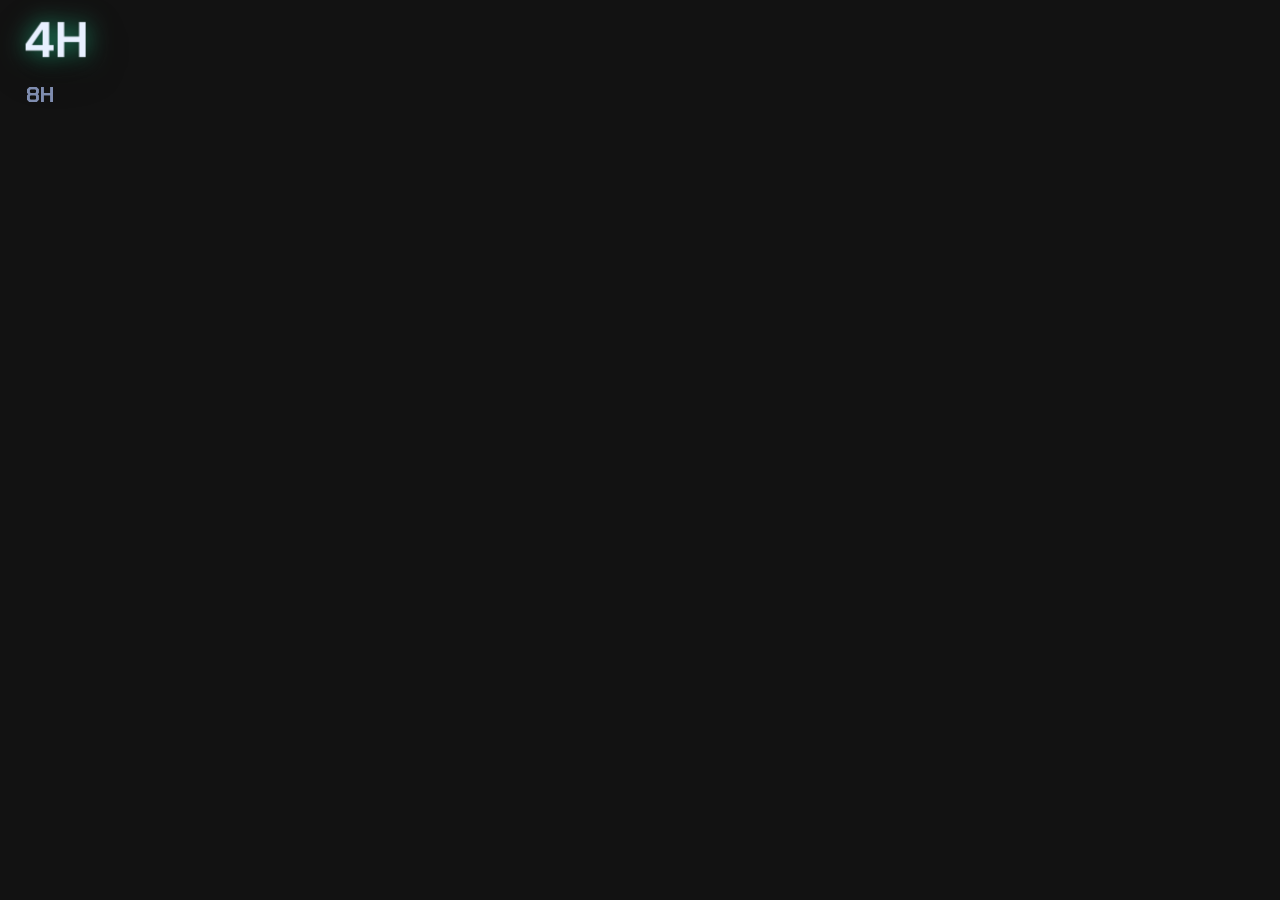
==== modules/timeframe-switch/index.html @ 6add7e1e "Add reusable 3D timeframe switch module" ====
<!doctype html>
<html lang="zh">
<head>
<meta charset="utf-8">
<meta name="viewport" content="width=device-width, initial-scale=1, viewport-fit=cover">
<title>VEGAS 周期切换</title>
<link href="https://fonts.googleapis.com/css2?family=Chakra+Petch:wght@700&display=swap" rel="stylesheet">
<link rel="stylesheet" href="./timeframe-switch.css?v=1">
</head>
<body>
<div class="tf" role="group" aria-label="周期">
  <button type="button" data-timeframe="4H" aria-pressed="true">4H</button>
  <button type="button" data-timeframe="8H" aria-pressed="false">8H</button>
</div>
<script src="./timeframe-switch.js?v=1"></script>
</body>
</html>
---- modules/timeframe-switch/timeframe-switch.css ----
:root{--ink:#e8f0ff;--mute:#7f8db0;--up:#2ee6a6;color-scheme:dark}
*{box-sizing:border-box}
html,body{width:100%;height:100%;margin:0;background:transparent;font-family:'Chakra Petch',ui-sans-serif,system-ui,sans-serif;-webkit-user-select:none;user-select:none}
.tf{position:fixed;left:calc(18px + env(safe-area-inset-left,0px));top:calc(14px + env(safe-area-inset-top,0px));display:flex;flex-direction:column;align-items:flex-start;gap:4px;perspective:700px}
.tf button{border:0;background:none;padding:2px 8px;min-height:44px;font:700 22px/1.05 'Chakra Petch',sans-serif;color:var(--mute);cursor:pointer;transform-style:preserve-3d;-webkit-tap-highlight-color:transparent;transition:font-size .35s cubic-bezier(.2,.8,.2,1),color .35s,transform .35s cubic-bezier(.2,.8,.2,1),filter .35s}
.tf button[aria-pressed="true"]{font-size:48px;color:var(--ink);transform:translateZ(24px);filter:drop-shadow(0 0 12px rgba(46,230,166,.7)) drop-shadow(0 10px 14px rgba(0,0,0,.6))}
.tf button:focus-visible{outline:2px solid var(--up);outline-offset:2px;border-radius:8px}
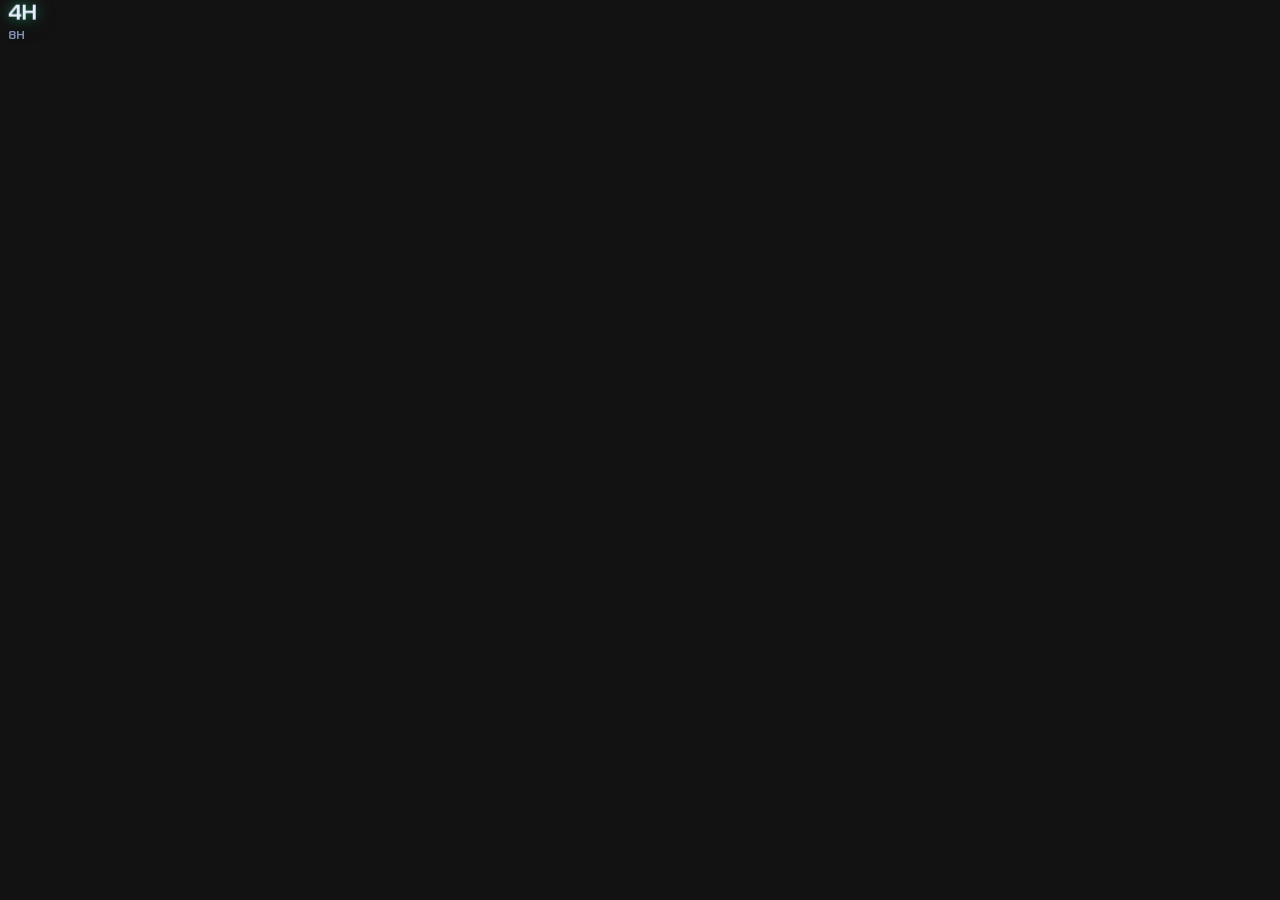
==== commit 259c0654: "Acknowledge timeframe state before showing selector iframe" ====
--- a/modules/timeframe-switch/index.html
+++ b/modules/timeframe-switch/index.html
@@ -5,13 +5,13 @@
 <meta name="viewport" content="width=device-width, initial-scale=1, viewport-fit=cover">
 <title>VEGAS 周期切换</title>
 <link href="https://fonts.googleapis.com/css2?family=Chakra+Petch:wght@700&display=swap" rel="stylesheet">
-<link rel="stylesheet" href="./timeframe-switch.css?v=1">
+<link rel="stylesheet" href="./timeframe-switch.css?v=2">
 </head>
 <body>
 <div class="tf" role="group" aria-label="周期">
   <button type="button" data-timeframe="4H" aria-pressed="true">4H</button>
   <button type="button" data-timeframe="8H" aria-pressed="false">8H</button>
 </div>
-<script src="./timeframe-switch.js?v=1"></script>
+<script src="./timeframe-switch.js?v=2"></script>
 </body>
 </html>
--- a/modules/timeframe-switch/timeframe-switch.css
+++ b/modules/timeframe-switch/timeframe-switch.css
@@ -1,7 +1,7 @@
 :root{--ink:#e8f0ff;--mute:#7f8db0;--up:#2ee6a6;color-scheme:dark}
 *{box-sizing:border-box}
-html,body{width:100%;height:100%;margin:0;background:transparent;font-family:'Chakra Petch',ui-sans-serif,system-ui,sans-serif;-webkit-user-select:none;user-select:none}
-.tf{position:fixed;left:calc(18px + env(safe-area-inset-left,0px));top:calc(14px + env(safe-area-inset-top,0px));display:flex;flex-direction:column;align-items:flex-start;gap:4px;perspective:700px}
-.tf button{border:0;background:none;padding:2px 8px;min-height:44px;font:700 22px/1.05 'Chakra Petch',sans-serif;color:var(--mute);cursor:pointer;transform-style:preserve-3d;-webkit-tap-highlight-color:transparent;transition:font-size .35s cubic-bezier(.2,.8,.2,1),color .35s,transform .35s cubic-bezier(.2,.8,.2,1),filter .35s}
-.tf button[aria-pressed="true"]{font-size:48px;color:var(--ink);transform:translateZ(24px);filter:drop-shadow(0 0 12px rgba(46,230,166,.7)) drop-shadow(0 10px 14px rgba(0,0,0,.6))}
-.tf button:focus-visible{outline:2px solid var(--up);outline-offset:2px;border-radius:8px}
+html,body{width:100%;height:100%;margin:0;overflow:hidden;background:transparent;font-family:'Chakra Petch',ui-sans-serif,system-ui,sans-serif;-webkit-user-select:none;user-select:none}
+.tf{position:fixed;left:0;top:0;display:flex;flex-direction:column;align-items:flex-start;gap:0;perspective:700px;padding:2px 0 0 3px}
+.tf button{border:0;background:none;padding:0 5px;min-height:22px;font:700 12px/1 'Chakra Petch',sans-serif;color:var(--mute);cursor:pointer;transform-style:preserve-3d;-webkit-tap-highlight-color:transparent;transition:font-size .35s cubic-bezier(.2,.8,.2,1),color .35s,transform .35s cubic-bezier(.2,.8,.2,1),filter .35s}
+.tf button[aria-pressed="true"]{font-size:22px;color:var(--ink);transform:translateZ(12px);filter:drop-shadow(0 0 7px rgba(46,230,166,.65)) drop-shadow(0 5px 7px rgba(0,0,0,.55))}
+.tf button:focus-visible{outline:2px solid var(--up);outline-offset:1px;border-radius:5px}
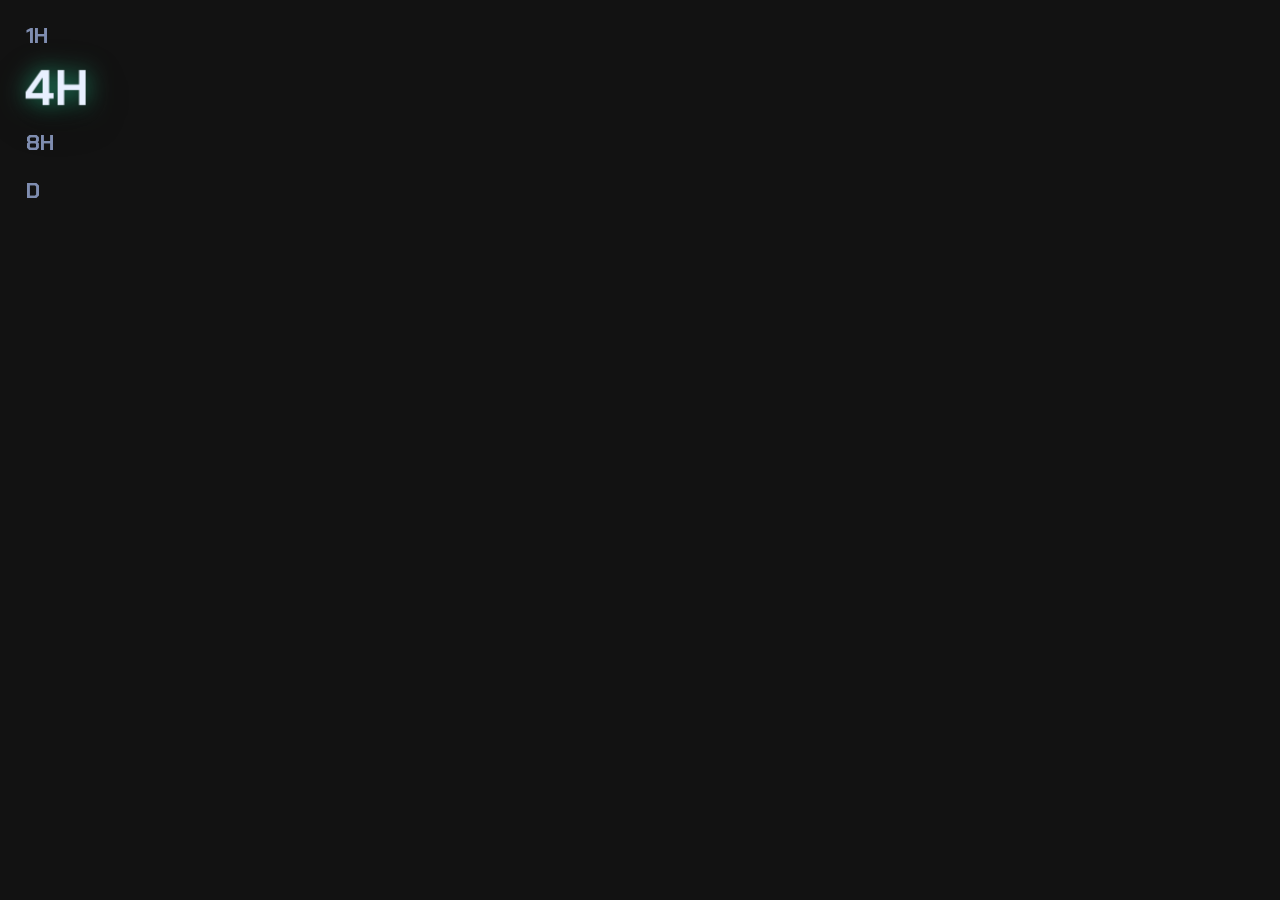
==== commit 8d612696: "Add new four-option timeframe switch module" ====
--- a/modules/timeframe-switch/index.html
+++ b/modules/timeframe-switch/index.html
@@ -3,15 +3,41 @@
 <head>
 <meta charset="utf-8">
 <meta name="viewport" content="width=device-width, initial-scale=1, viewport-fit=cover">
-<title>VEGAS 周期切换</title>
+<title>周期切换</title>
 <link href="https://fonts.googleapis.com/css2?family=Chakra+Petch:wght@700&display=swap" rel="stylesheet">
-<link rel="stylesheet" href="./timeframe-switch.css?v=2">
+<style>
+:root{--ink:#e8f0ff;--mute:#7f8db0;--up:#2ee6a6;color-scheme:dark}
+*{box-sizing:border-box}
+html,body{height:100%;margin:0;background:transparent;font-family:'Chakra Petch',ui-sans-serif,system-ui,sans-serif;-webkit-user-select:none;user-select:none}
+.tf{position:fixed;left:calc(18px + env(safe-area-inset-left,0px));top:calc(14px + env(safe-area-inset-top,0px));display:flex;flex-direction:column;align-items:flex-start;gap:4px;perspective:700px}
+.tf button{border:0;background:none;padding:2px 8px;min-height:44px;font:700 22px/1.05 'Chakra Petch',sans-serif;color:var(--mute);cursor:pointer;transform-style:preserve-3d;-webkit-tap-highlight-color:transparent;
+  transition:font-size .35s cubic-bezier(.2,.8,.2,1),color .35s,transform .35s cubic-bezier(.2,.8,.2,1),filter .35s}
+.tf button[aria-pressed="true"]{font-size:48px;color:var(--ink);transform:translateZ(24px);filter:drop-shadow(0 0 12px rgba(46,230,166,.7)) drop-shadow(0 10px 14px rgba(0,0,0,.6))}
+.tf button:focus-visible{outline:2px solid var(--up);outline-offset:2px;border-radius:8px}
+</style>
 </head>
 <body>
 <div class="tf" role="group" aria-label="周期">
-  <button type="button" data-timeframe="4H" aria-pressed="true">4H</button>
-  <button type="button" data-timeframe="8H" aria-pressed="false">8H</button>
+  <button aria-pressed="false">1H</button>
+  <button aria-pressed="true">4H</button>
+  <button aria-pressed="false">8H</button>
+  <button aria-pressed="false">D</button>
 </div>
-<script src="./timeframe-switch.js?v=2"></script>
+<script>
+const bs=[...document.querySelectorAll('.tf button')];
+const base=b=>b.getAttribute('aria-pressed')==='true'?'translateZ(24px)':'';
+bs.forEach(b=>{
+  b.addEventListener('click',()=>{
+    bs.forEach(o=>{o.setAttribute('aria-pressed',o===b);o.style.transform=''});
+    // 切换周期时的回调：在这里接你的K线/信号逻辑
+    // onTimeframe(b.textContent)
+  });
+  b.addEventListener('pointermove',e=>{
+    const r=b.getBoundingClientRect(),x=(e.clientX-r.left)/r.width,y=(e.clientY-r.top)/r.height;
+    b.style.transform=`${base(b)} rotateX(${(.5-y)*18}deg) rotateY(${(x-.5)*18}deg)`;
+  });
+  b.addEventListener('pointerleave',()=>{b.style.transform=''});
+});
+</script>
 </body>
 </html>
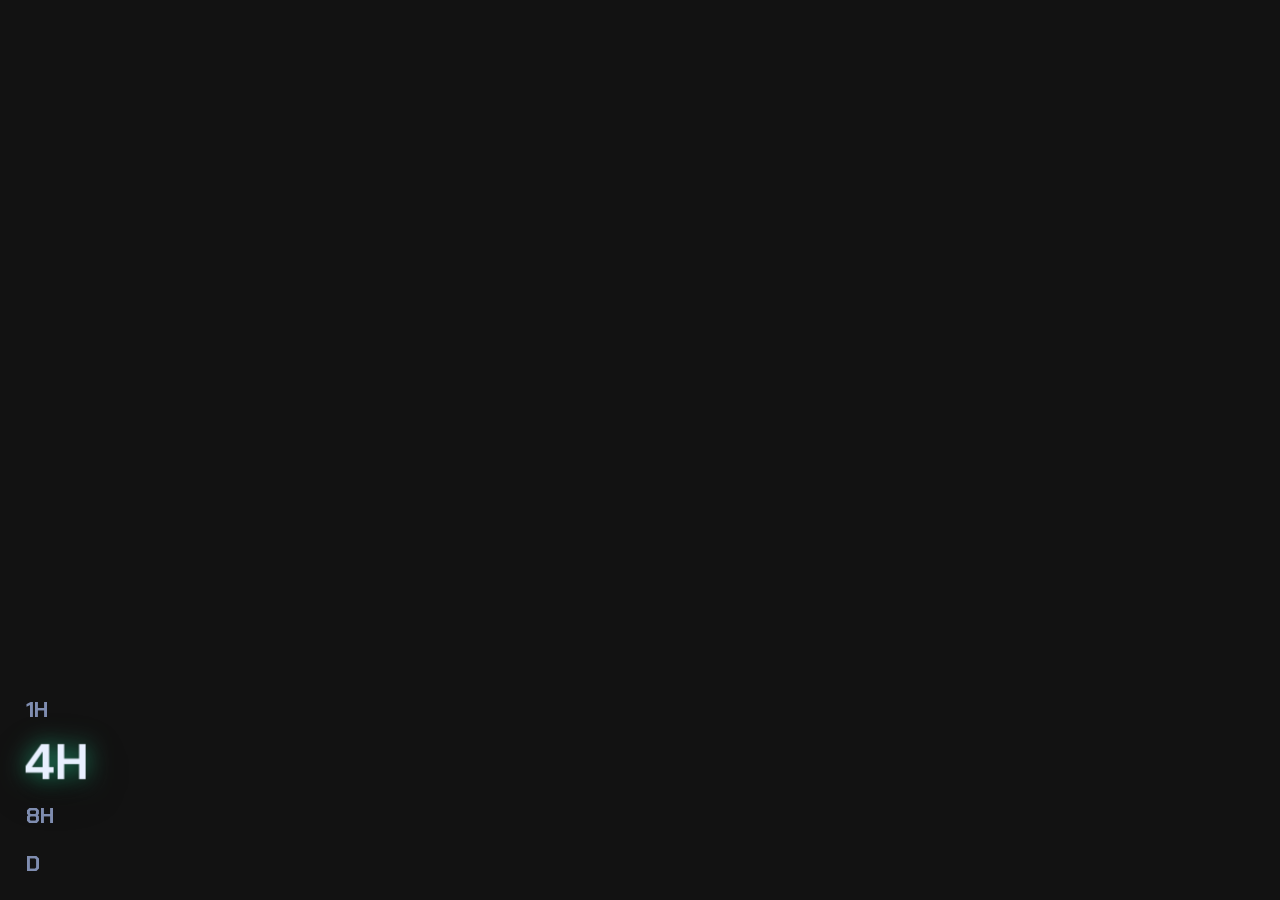
==== commit b123ce4e: "Move timeframe selector to viewport bottom left" ====
--- a/modules/timeframe-switch/index.html
+++ b/modules/timeframe-switch/index.html
@@ -9,7 +9,7 @@
 :root{--ink:#e8f0ff;--mute:#7f8db0;--up:#2ee6a6;color-scheme:dark}
 *{box-sizing:border-box}
 html,body{height:100%;margin:0;background:transparent;font-family:'Chakra Petch',ui-sans-serif,system-ui,sans-serif;-webkit-user-select:none;user-select:none}
-.tf{position:fixed;left:calc(18px + env(safe-area-inset-left,0px));top:calc(14px + env(safe-area-inset-top,0px));display:flex;flex-direction:column;align-items:flex-start;gap:4px;perspective:700px}
+.tf{position:fixed;left:calc(18px + env(safe-area-inset-left,0px));bottom:calc(14px + env(safe-area-inset-bottom,0px));top:auto;display:flex;flex-direction:column;align-items:flex-start;gap:4px;perspective:700px}
 .tf button{border:0;background:none;padding:2px 8px;min-height:44px;font:700 22px/1.05 'Chakra Petch',sans-serif;color:var(--mute);cursor:pointer;transform-style:preserve-3d;-webkit-tap-highlight-color:transparent;
   transition:font-size .35s cubic-bezier(.2,.8,.2,1),color .35s,transform .35s cubic-bezier(.2,.8,.2,1),filter .35s}
 .tf button[aria-pressed="true"]{font-size:48px;color:var(--ink);transform:translateZ(24px);filter:drop-shadow(0 0 12px rgba(46,230,166,.7)) drop-shadow(0 10px 14px rgba(0,0,0,.6))}
